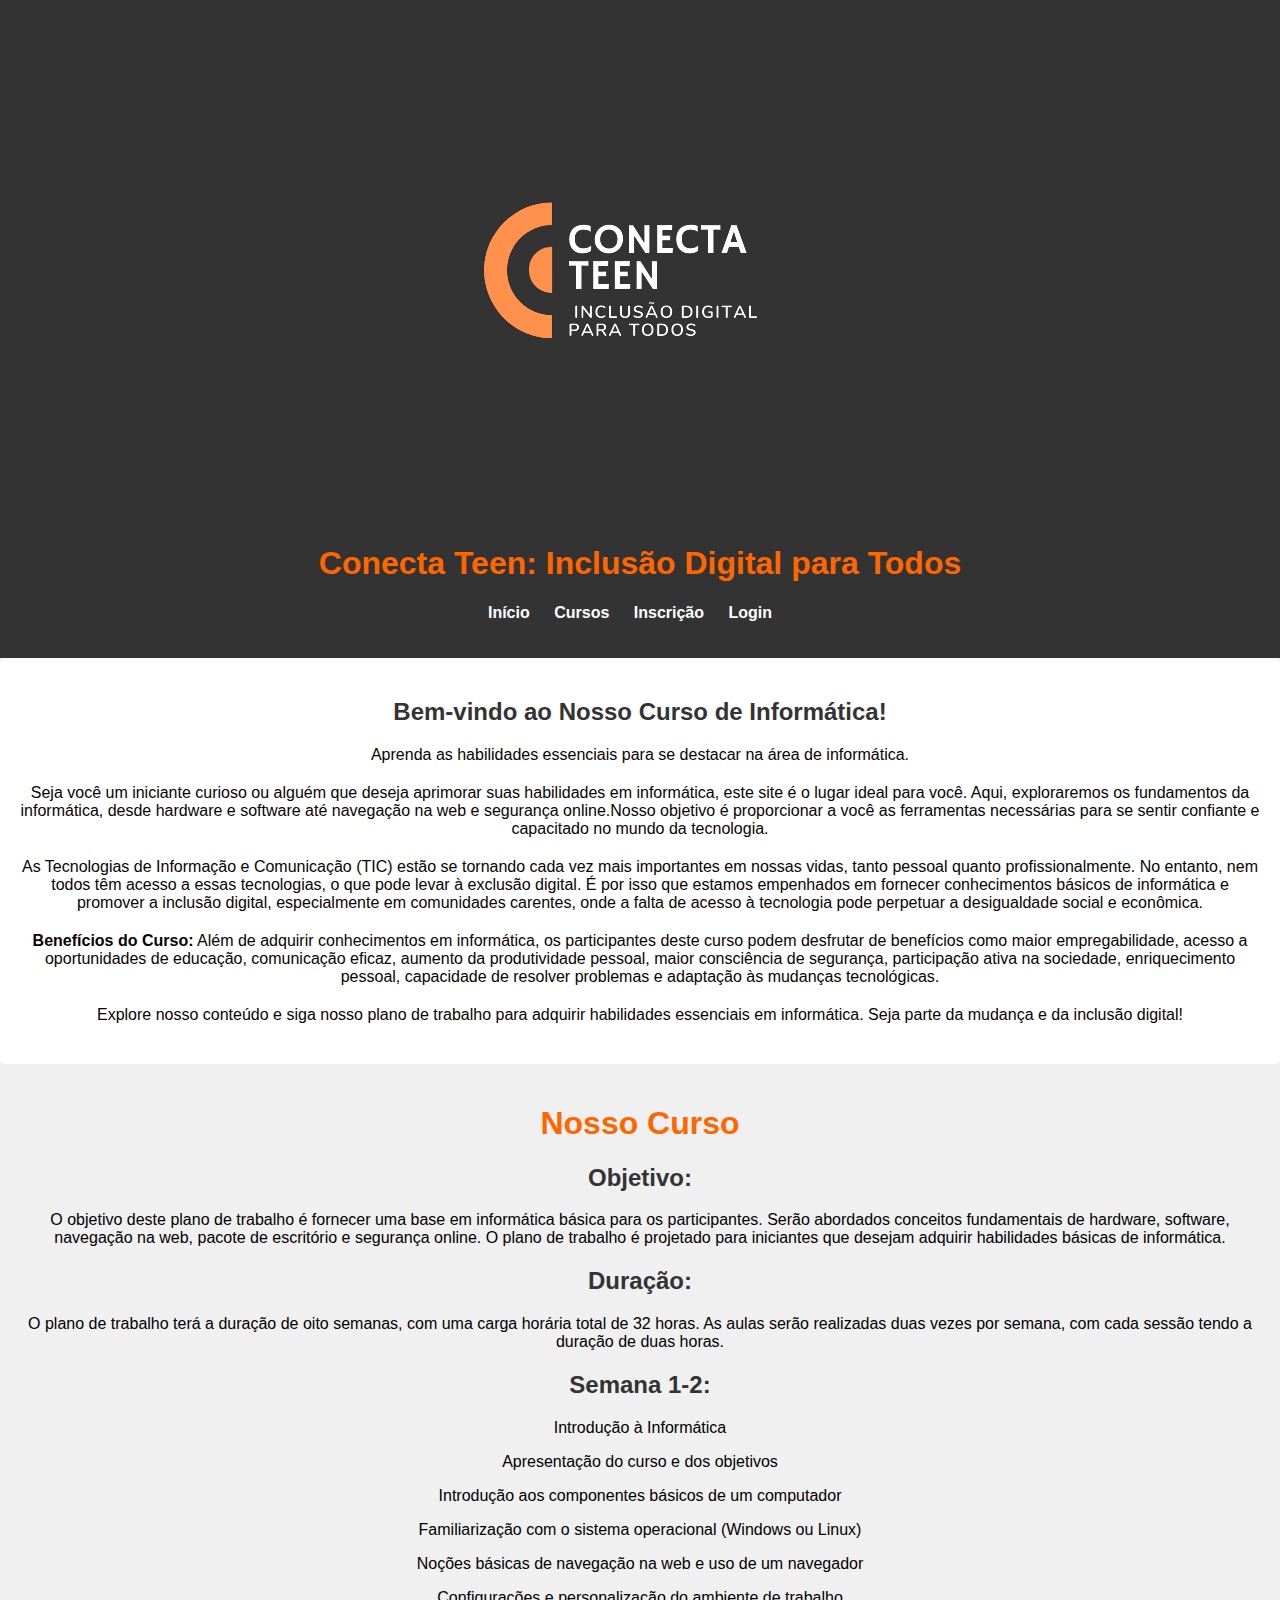
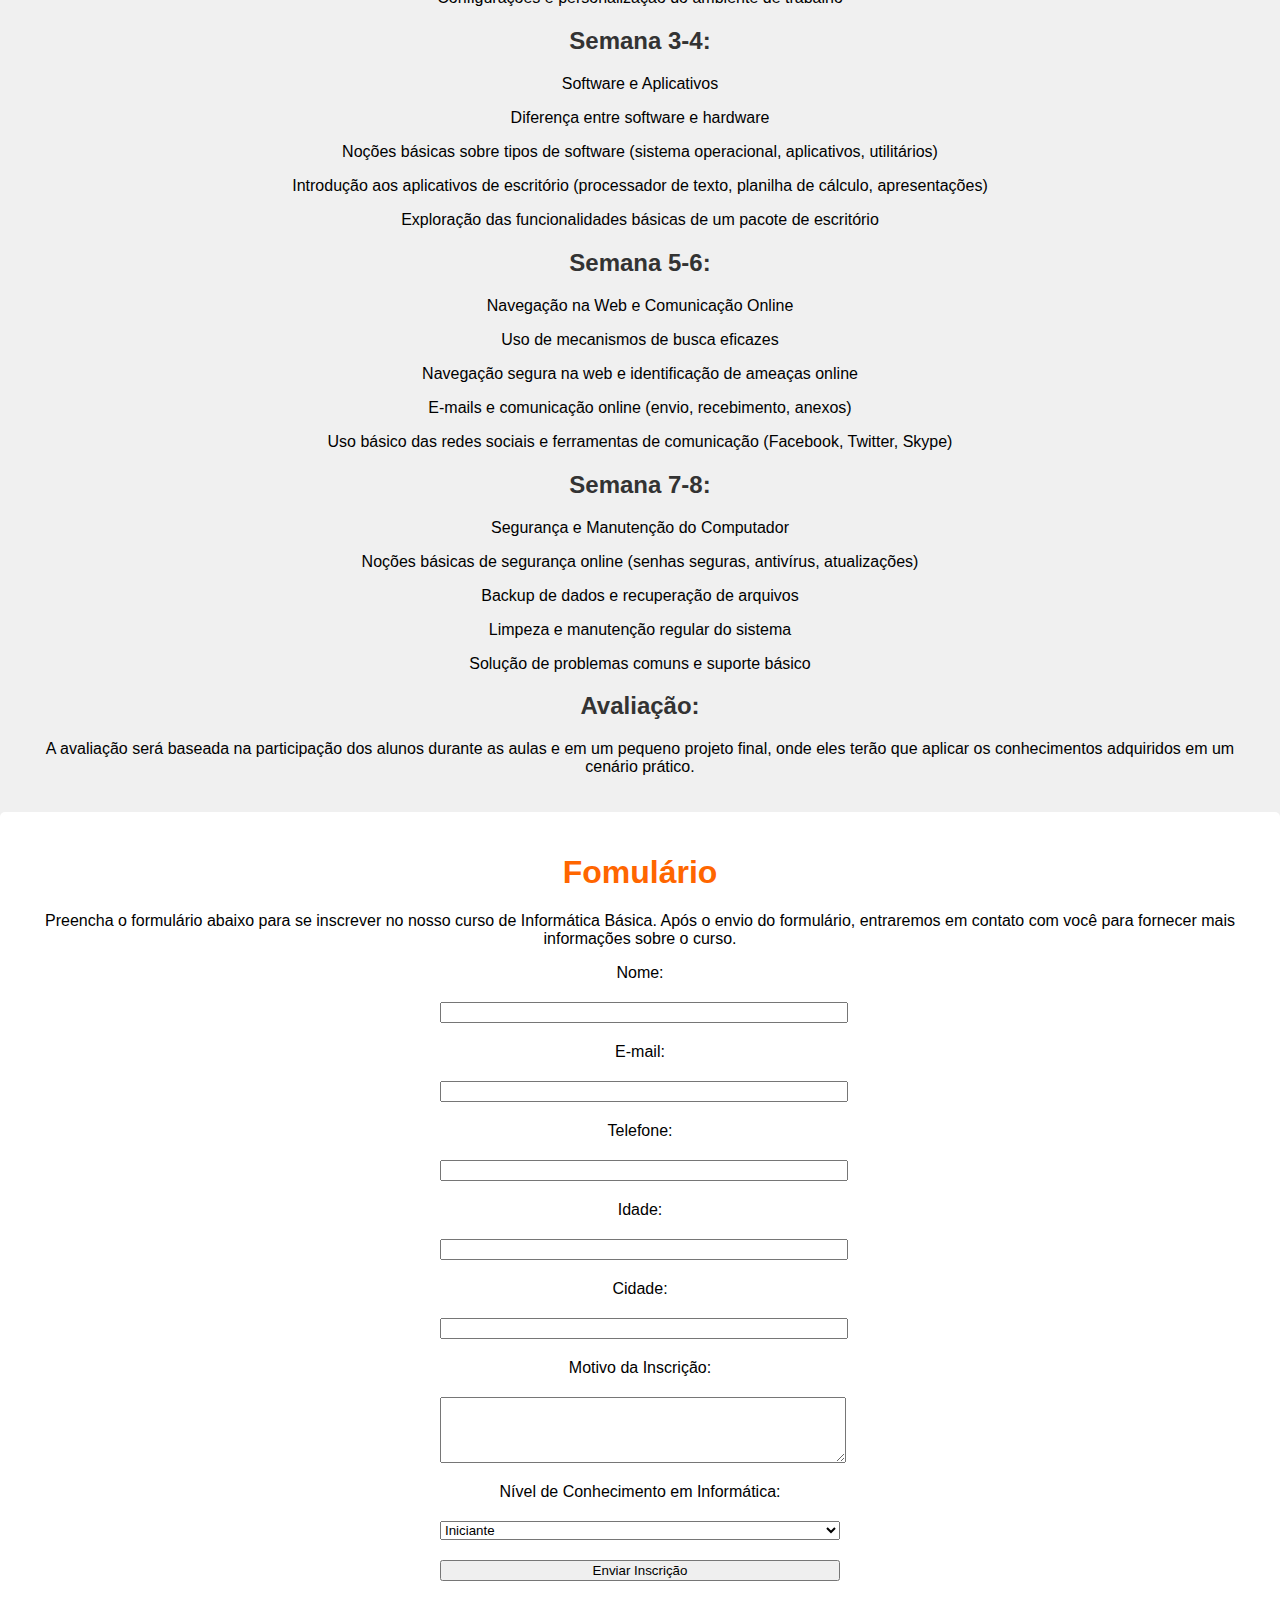
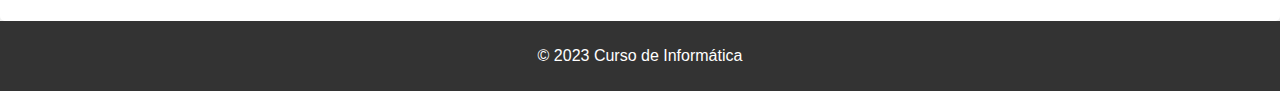
==== index.html @ 467fed58 "Primeira versão" ====
<!DOCTYPE html>
<html lang="pt-BR">
<head>
    <meta charset="UTF-8">
    <meta name="viewport" content="width=device-width, initial-scale=1.0">
    <title>Conecta Teen: Inclusão Digital para Todos</title>
    <link rel="stylesheet" href="Style/styles.css">

   
</head>
<body>
<header>
    
    <img src="Images/Logotipo_sobre_advocacia_moderno_em_azul-removebg-preview.png" alt="Logo Conecta Teen">
    <h1 style="color: #ff6600;">Conecta Teen: Inclusão Digital para Todos</h1>
    <nav>
        <ul>
            <li><a href="#inicio">Início</a></li>
            <li><a href="#cursos">Cursos</a></li>
            <li><a href="#Inscrição">Inscrição</a></li>
            <li><a href="Pages/Signin.html">Login</a></li>
        </ul>
    </nav>
    </header>

<section id="inicio">
    <h2>Bem-vindo ao Nosso Curso de Informática!</h2>
   <p>Aprenda as habilidades essenciais para se destacar na área de informática.</p>
    <p>Seja você um iniciante curioso ou alguém que deseja aprimorar suas habilidades em informática, este site é o lugar ideal para você. Aqui, exploraremos os fundamentos da informática, desde hardware e software até navegação na web e segurança online.Nosso objetivo é proporcionar a você as ferramentas necessárias para se sentir confiante e capacitado no mundo da tecnologia.</p>
    <p>As Tecnologias de Informação e Comunicação (TIC) estão se tornando cada vez mais importantes em nossas vidas, tanto pessoal quanto profissionalmente. No entanto, nem todos têm acesso a essas tecnologias, o que pode levar à exclusão digital. É por isso que estamos empenhados em fornecer conhecimentos básicos de informática e promover a inclusão digital, especialmente em comunidades carentes, onde a falta de acesso à tecnologia pode perpetuar a desigualdade social e econômica.</p>
    
    <p><strong>Benefícios do Curso:</strong> Além de adquirir conhecimentos em informática, os participantes deste curso podem desfrutar de benefícios como maior empregabilidade, acesso a oportunidades de educação, comunicação eficaz, aumento da produtividade pessoal, maior consciência de segurança, participação ativa na sociedade, enriquecimento pessoal, capacidade de resolver problemas e adaptação às mudanças tecnológicas.</p>

    <p>Explore nosso conteúdo e siga nosso plano de trabalho para adquirir habilidades essenciais em informática. Seja parte da mudança e da inclusão digital!</p>
</section>

<section id="cursos">
    <h1 style="color: #ff6600;">Nosso Curso</h1>
    <div>
        <h2>Objetivo:</h2>
        <p>O objetivo deste plano de trabalho é fornecer uma base em informática básica para os participantes. Serão abordados conceitos fundamentais de hardware, software, navegação na web, pacote de escritório e segurança online. O plano de trabalho é projetado para iniciantes que desejam adquirir habilidades básicas de informática.</p>
    
        <h2>Duração:</h2>
        <p>O plano de trabalho terá a duração de oito semanas, com uma carga horária total de 32 horas. As aulas serão realizadas duas vezes por semana, com cada sessão tendo a duração de duas horas.</p>
        
            <h2>Semana 1-2:</h2>
        
                <p>Introdução à Informática</p>
                <p>Apresentação do curso e dos objetivos</p>
                <p>Introdução aos componentes básicos de um computador</p>
                <p>Familiarização com o sistema operacional (Windows ou Linux)</p>
                <p>Noções básicas de navegação na web e uso de um navegador</p>
                <p>Configurações e personalização do ambiente de trabalho</p>

          <h2>Semana 3-4:</h2>
        
            <p>Software e Aplicativos</p>
            <p>Diferença entre software e hardware</p>
            <p>Noções básicas sobre tipos de software (sistema operacional, aplicativos, utilitários)</p>
            <p>Introdução aos aplicativos de escritório (processador de texto, planilha de cálculo, apresentações)</p>
            <p>Exploração das funcionalidades básicas de um pacote de escritório</p>
        
    
        <h2>Semana 5-6:</h2>
        
            <p>Navegação na Web e Comunicação Online</p>
            <p>Uso de mecanismos de busca eficazes</p>
            <p>Navegação segura na web e identificação de ameaças online</p>
            <p>E-mails e comunicação online (envio, recebimento, anexos)</p>
            <p>Uso básico das redes sociais e ferramentas de comunicação (Facebook, Twitter, Skype)</p>
        
    
        <h2>Semana 7-8:</h2>
        
            <p>Segurança e Manutenção do Computador</li>
            <p>Noções básicas de segurança online (senhas seguras, antivírus, atualizações)</li>
            <p>Backup de dados e recuperação de arquivos</li>
            <p>Limpeza e manutenção regular do sistema</li>
            <p>Solução de problemas comuns e suporte básico</li>
        
    
        <h2>Avaliação:</h2>
        <p>A avaliação será baseada na participação dos alunos durante as aulas e em um pequeno projeto final, onde eles terão que aplicar os conhecimentos adquiridos em um cenário prático.</p>
           
    </div>
</section>

<section id="Inscrição">
    <h1 style="color: #ff6600;">Fomulário</h1>
    <p>Preencha o formulário abaixo para se inscrever no nosso curso de Informática Básica. Após o envio do formulário, entraremos em contato com você para fornecer mais informações sobre o curso.</p>

    <form action="#" method="post">
        <label for="nome">Nome:</label>
        <input type="text" id="nome" name="nome" required>

        <label for="email">E-mail:</label>
        <input type="email" id="email" name="email" required>

        <label for="telefone">Telefone:</label>
        <input type="tel" id="telefone" name="telefone" required>

        <label for="idade">Idade:</label>
       <input type="number" id="idade" name="idade" required>
        <label for="cidade">Cidade:</label>
        <input type="text" id="cidade" name="cidade" required>

        <label for="motivo">Motivo da Inscrição:</label>
        <textarea id="motivo" name="motivo" rows="4" required></textarea>

        <label for="conhecimento">Nível de Conhecimento em Informática:</label>
        <select id="conhecimento" name="conhecimento" required>
            <option value="iniciante">Iniciante</option>
            <option value="intermediario">Intermediário</option>
            <option value="avancado">Avançado</option>
        </select>

        <input type="submit" value="Enviar Inscrição">
    </form>
    </section>
</section>


<footer>
    <p>&copy; 2023 Curso de Informática</p>
</footer>

<script src="script.js"></script>
</body>
</html>
---- Style/styles.css ----
#inicio {
    background-color: #fff;
    color: #0a0303;
    border-radius: 5px;
    padding: 20px;
    text-align: center;
}

#inicio h1 {
    font-size: 36px;
    margin-bottom: 20px;
}

#inicio p {
    font-size: 16px;
    margin-bottom: 20px;
}

#inicio img {
    max-width: 80%;
    height: auto;

}

#cursos {
    background-color: #f0f0f0;
    padding: 20px;
    text-align: center;
}

#Inscrição {
    background-color: #fff;
    border-radius: 5px;
    padding: 20px;
    text-align: center;
}

/* Estilo para imagens */
img {
    max-width: 400%;
    height: auto;
}

body {
    font-family: Arial, sans-serif;
    margin: 0;
    padding: 0;
    background-color: #f0f0f0; /* Cor de fundo suave */
}

header {
    background-color: #333;
    color: #fff;
    padding: 20px;
    text-align: center;
}

nav ul {
    list-style: none;
    padding: 0;
}

nav ul li {
    display: inline;
    margin-right: 20px;
}

nav ul li a {
    text-decoration: none;
    color: #fff;
    font-weight: bold;
}

nav ul li a:hover, nav ul li a:focus,  nav ul li a:active {
    transition: 0.5s;
    color: #ff6600;
}

section {
    padding: 40px;
}

section h2 {
    color: #333;
}

form {
    max-width: 400px;
    margin: 0 auto;
}

form label,
form input,
form textarea,
form button,
form select {
    display: block;
    margin-bottom: 20px;
    width: 100%;
}

footer {
    background-color: #333;
    color: #fff;
    text-align: center;
    padding: 10px 0;
}

h1 {
    text-align: center;
    color: #333;
}

/* Estilos adicionais para realçar áreas específicas */
/* #inicio {
    background-color: #fff;
    border-radius: 5px;
    padding: 20px;
} */

#cursos {
    background-color: #f0f0f0; /* Fundo suave */
    padding: 20px;
}

#Inscrição {
    background-color: #fff; /* Fundo branco */
    border-radius: 5px; /* Cantos arredondados */
    padding: 20px;
}
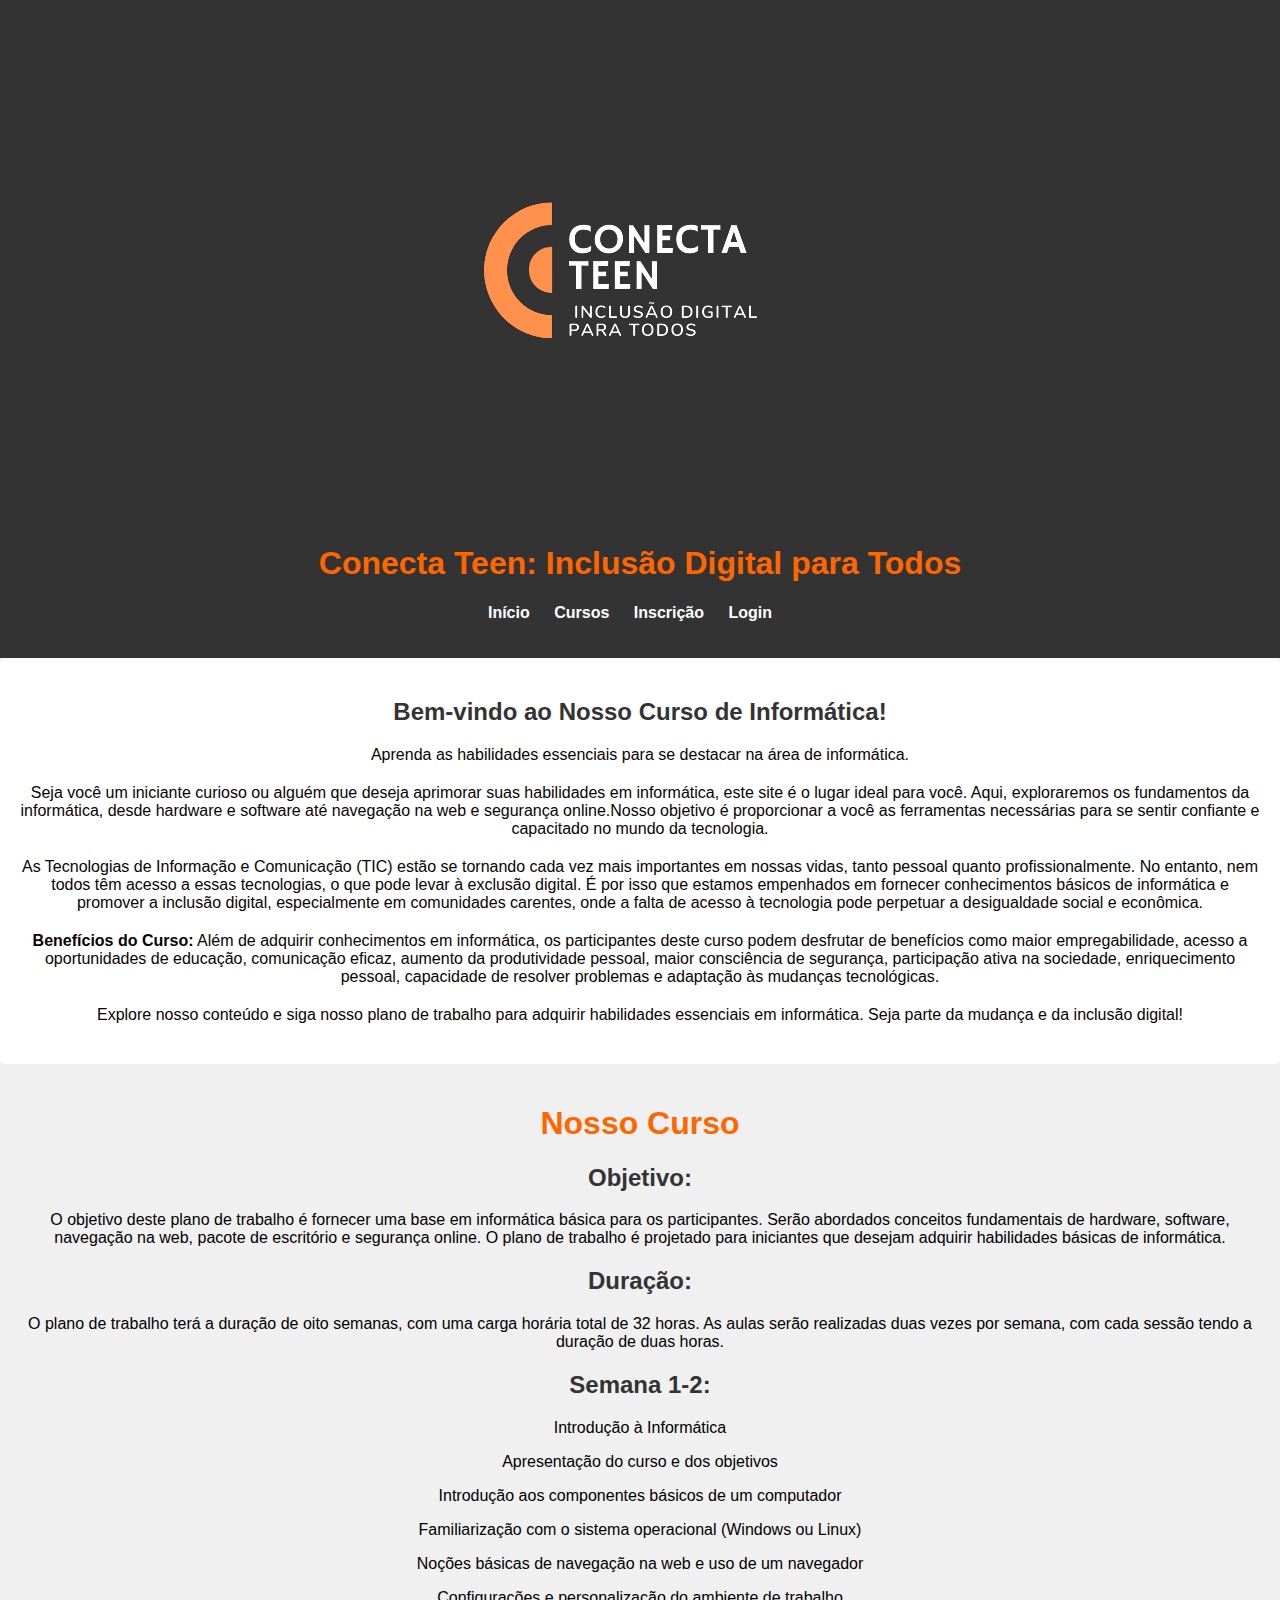
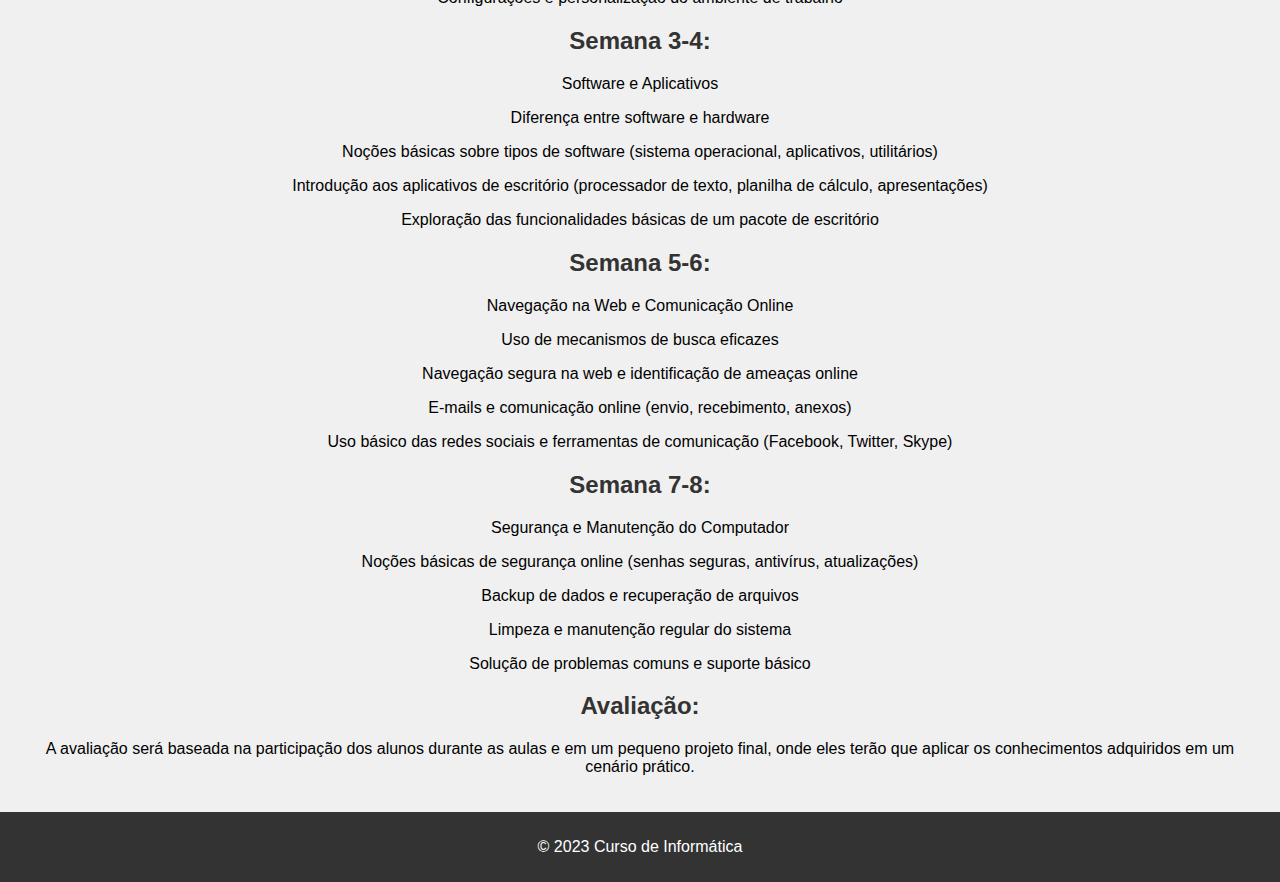
==== commit 0c97d3f7: "Atualização Index" ====
--- a/index.html
+++ b/index.html
@@ -85,45 +85,11 @@
     </div>
 </section>
 
-<section id="Inscrição">
-    <h1 style="color: #ff6600;">Fomulário</h1>
-    <p>Preencha o formulário abaixo para se inscrever no nosso curso de Informática Básica. Após o envio do formulário, entraremos em contato com você para fornecer mais informações sobre o curso.</p>
-
-    <form action="#" method="post">
-        <label for="nome">Nome:</label>
-        <input type="text" id="nome" name="nome" required>
-
-        <label for="email">E-mail:</label>
-        <input type="email" id="email" name="email" required>
-
-        <label for="telefone">Telefone:</label>
-        <input type="tel" id="telefone" name="telefone" required>
-
-        <label for="idade">Idade:</label>
-       <input type="number" id="idade" name="idade" required>
-        <label for="cidade">Cidade:</label>
-        <input type="text" id="cidade" name="cidade" required>
-
-        <label for="motivo">Motivo da Inscrição:</label>
-        <textarea id="motivo" name="motivo" rows="4" required></textarea>
-
-        <label for="conhecimento">Nível de Conhecimento em Informática:</label>
-        <select id="conhecimento" name="conhecimento" required>
-            <option value="iniciante">Iniciante</option>
-            <option value="intermediario">Intermediário</option>
-            <option value="avancado">Avançado</option>
-        </select>
-
-        <input type="submit" value="Enviar Inscrição">
-    </form>
-    </section>
-</section>
-
 
 <footer>
     <p>&copy; 2023 Curso de Informática</p>
 </footer>
 
-<script src="script.js"></script>
+<script src=""></script>
 </body>
 </html>